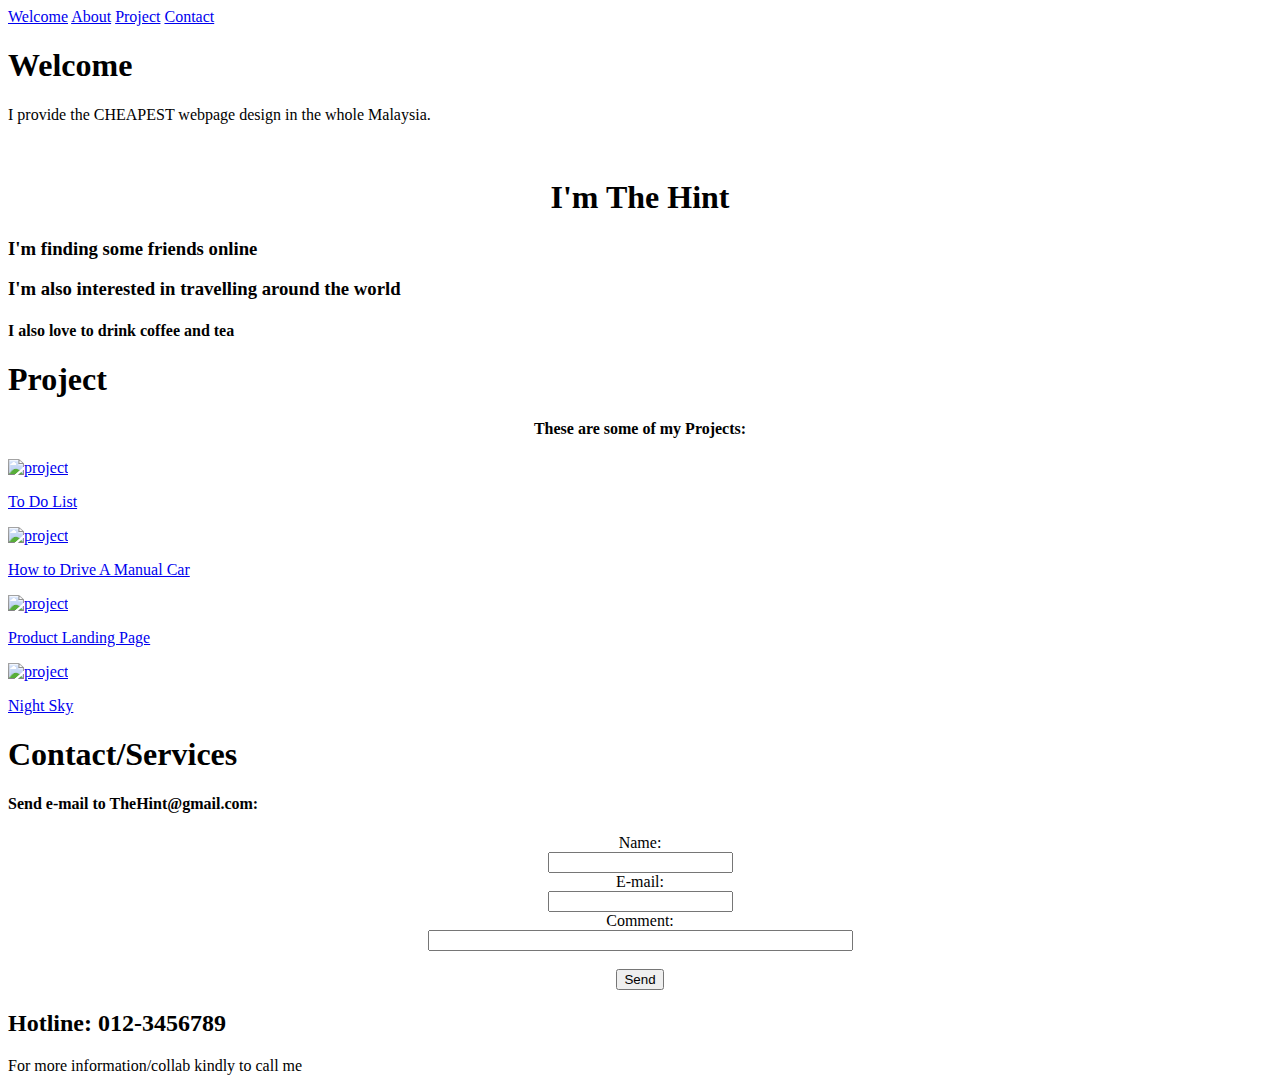
==== index.html @ 6b94841b "Create index.html for homepage" ====
<!DOCTYPE html>
<html lang="en">
<meta charset="UTF-8">
<title>Personal Portfolio Webpage</title>
<meta name="viewport" content="width=device-width,initial-scale=1">
<link rel="stylesheet" href="styles.css">
<body>
  <div class='navbar'>
      <a href='#welcome'>Welcome</a>
      <a href='#about'>About</a>
      <a href='#project'>Project</a>
      <a href='#contact'>Contact</a>
  </div>
  <main>
    
    <section id='welcome'>
      <h1>Welcome</h1>
      <p> I provide the CHEAPEST webpage design in the whole Malaysia.</p>
    </section>

    <section id='about'>
      <img src=''>
      <h1><center>I'm The Hint</h1>
      <h3>I'm finding some friends online</h3>
      <h3>I'm also interested in travelling around the world</h3>
      <h4>I also love to drink coffee and tea</h4>
    </section>

    <section id='project'>
      <h1>Project</h1>
      <h4><center>These are some of my Projects:  </h4>
      <div class="grid-container">
        
        <div class="grid-item">
        <a href="https://thehint1216.github.io/web/todo/" target="_blank">
          <img src="https://github.com/thehint1216/assets/blob/main/todo-list.png?raw=true" alt="project" class="grid-tiem project_1">
          <p class="project-title">
            <p>To Do List</p>
          </p>
        </a>
        </div>
      
      <div class="grid-item">
        <a href="https://codepen.io/Debug-Jing-Hin/full/ZEdGVJG" target="_blank">
          <img class="grid-item  project_1" src="https://i.imgur.com/ZeM45xw.png" alt="project">
          <p class="project-title">
            <p>How to Drive A Manual Car</p>
          </p>
        </a>
      </div>
        
        
        <div class='grid-item'>
        <a href="https://codepen.io/Debug-Jing-Hin/full/MWMyEWN" target="_blank">
          <img class="grid-item project_1" src="https://i.imgur.com/G6uYje6.png" alt="project">
          <p class="project-title">
           <p>Product Landing Page</p>
          </p>
        </a>
      </div>
    
      <div class='grid-item'>
        <a href="https://www.freecodecamp.org/learn/2022/responsive-web-design/learn-css-variables-by-building-a-city-skyline/step-118" target="_blank">
          <img class="grid-item project_1" src="https://i.imgur.com/mCySLbb.png" alt="project">
          <p class="project-title">
           <p>Night Sky</p>
          </p>
        </a>
      </div>
    
</section>

      <section id='contact'>
        <h1>Contact/Services</h1>
        <h4>Send e-mail to TheHint@gmail.com: </h4>

       <form action="mailto:TheHint@example.com"  method="post" enctype="text/plain">
         
     <center>
        Name:<br>
        <input type="text" name="name"><br>
        E-mail:<br>
        <input type="text" name="mail"><br>
        Comment:<br>
        <input type="text" name="comment" size="50"><br><br>
        <input type="submit" value="Send">
        </center>
         
       </form>
        
        <h2>Hotline: 012-3456789</h2>
        <p>For more information/collab kindly to call me</p>
        </setion>
  
  </main>

</body>
</html>
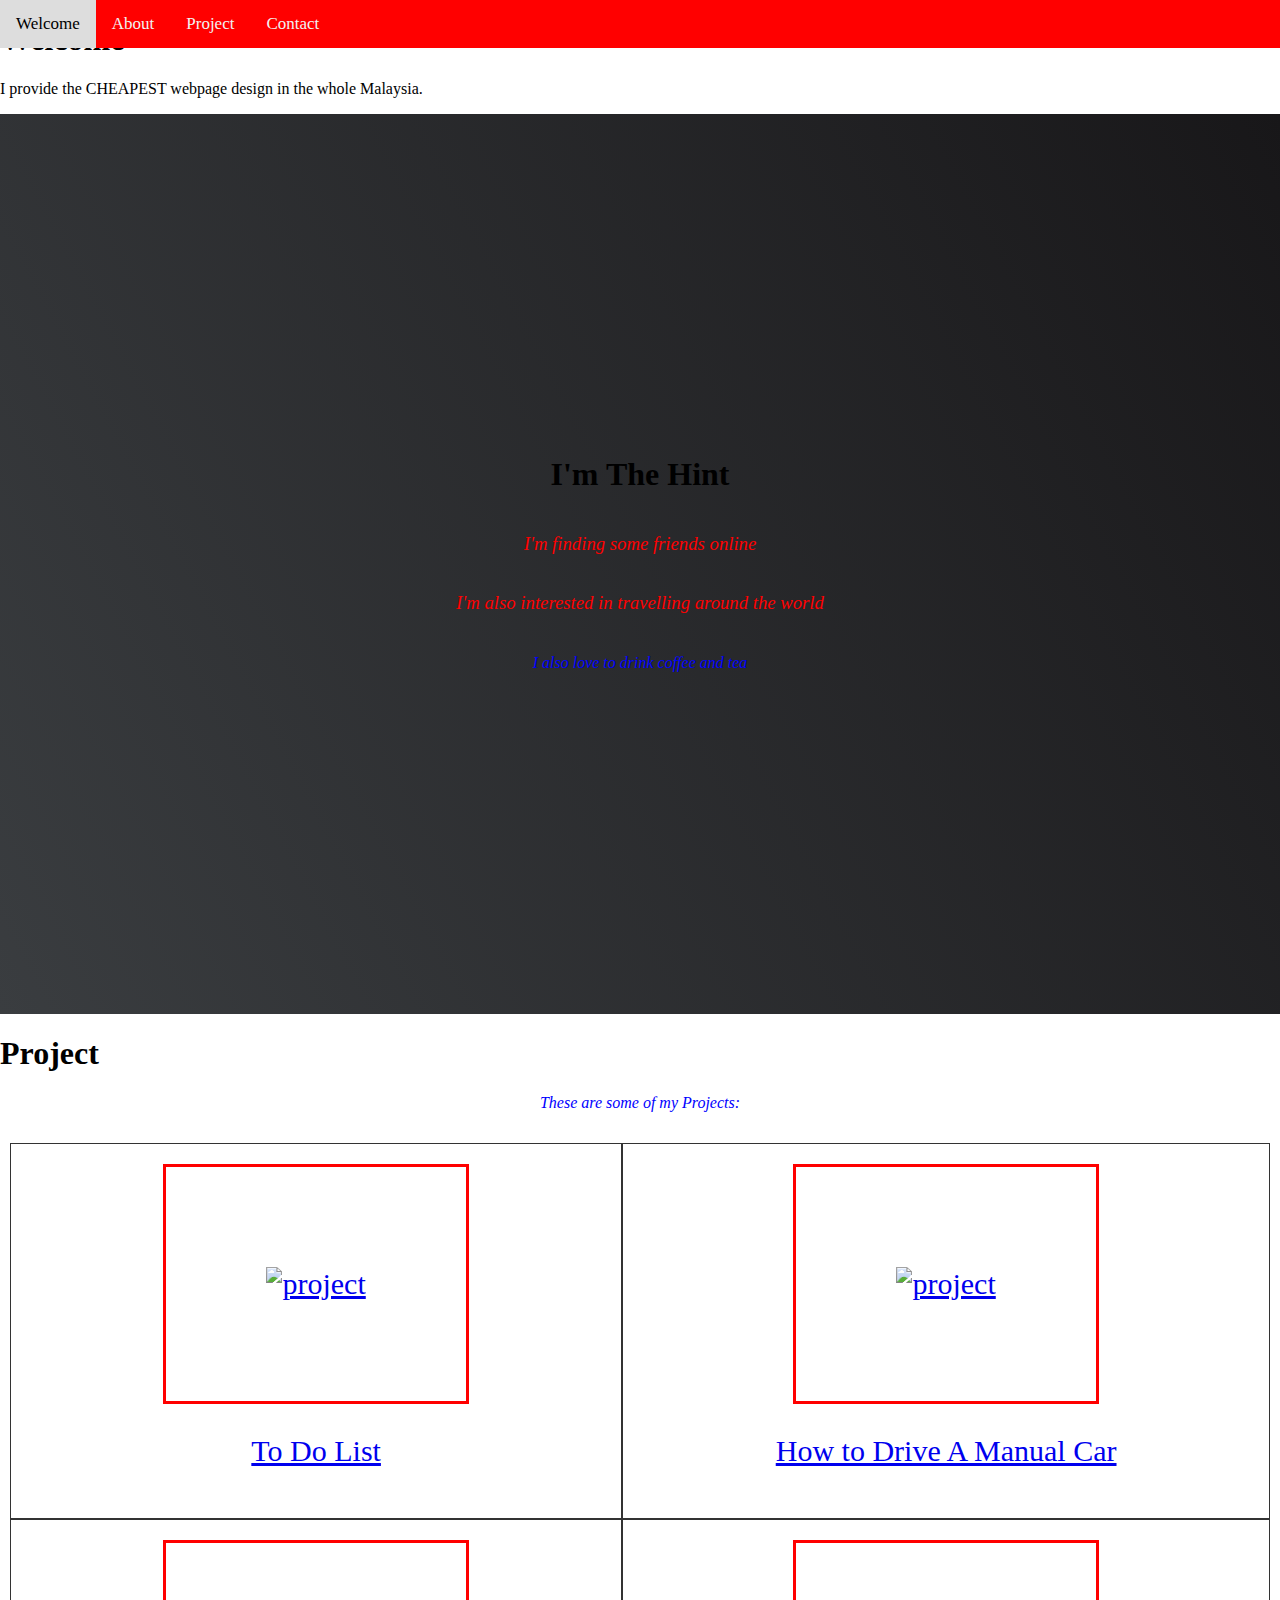
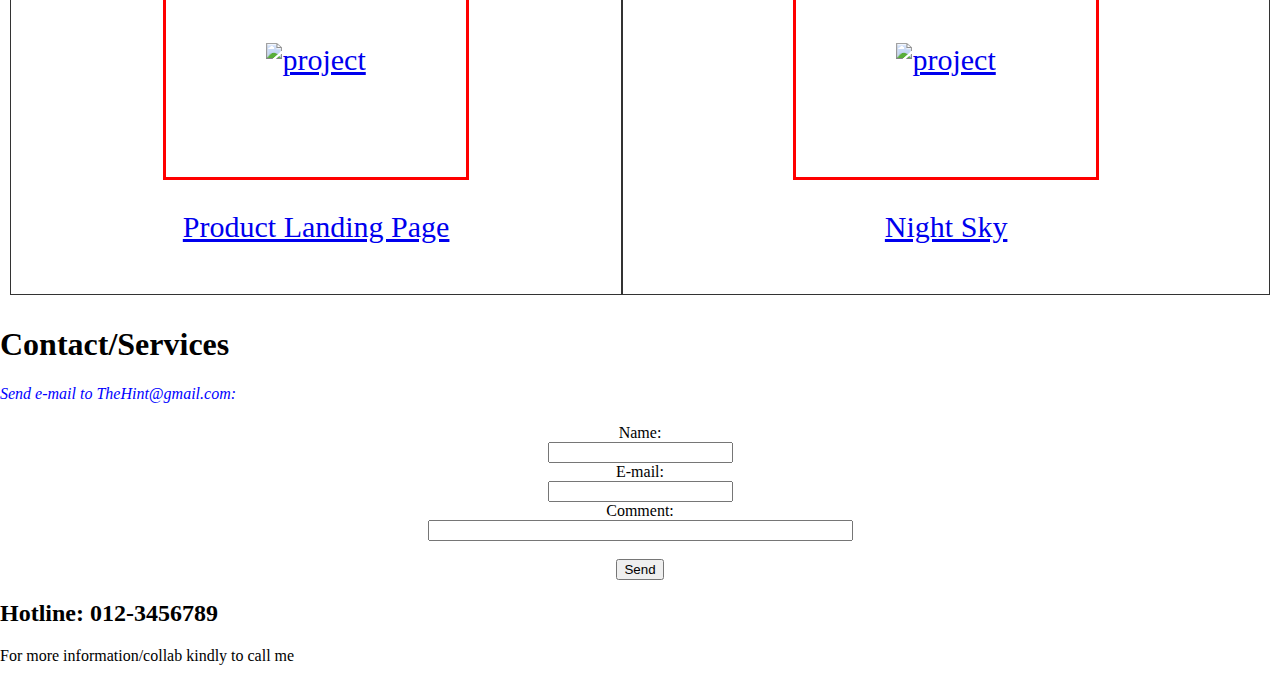
==== commit 1739dcdb: "add link for manual car project" ====
--- a/index.html
+++ b/index.html
@@ -41,7 +41,7 @@
         </div>
       
       <div class="grid-item">
-        <a href="https://codepen.io/Debug-Jing-Hin/full/ZEdGVJG" target="_blank">
+        <a href="https://thehint1216.github.io/web/manual-car/" target="_blank">
           <img class="grid-item  project_1" src="https://i.imgur.com/ZeM45xw.png" alt="project">
           <p class="project-title">
             <p>How to Drive A Manual Car</p>
--- a/styles.css
+++ b/styles.css
@@ -0,0 +1,177 @@
+body{
+  margin: 0px !important;
+}
+
+* {
+  box-sizing: border-box;
+}
+
+#about {
+  background-color: blue;
+}
+
+/* Change the width of the three columns to 100%
+(to stack horizontally on small screens) */
+@media only screen and (max-width: 600px) {
+  .columns {
+    width: 100%;
+  }
+}
+
+/* fixed navbar(upper menu)*/
+.navbar {
+  overflow: hidden;
+  background-color: red;
+  position: fixed;
+  top: 0;
+  width: 100%;
+  z-index: 10;
+}
+
+.navbar a {
+  float: left;
+  display: block;
+  color: #f2f2f2;
+  text-align: center;
+  padding: 14px 16px;
+  text-decoration: none;
+  font-size: 17px;
+}
+
+.navbar a:hover {
+  background: #ddd;
+  color: black;
+}
+
+/* Slideshow container */
+.slideshow-container {
+  max-width: 1000px;
+  position: relative;
+  margin: auto;
+}
+
+/* Hide the images by default */
+.mySlides {
+  display: none;
+}
+
+/* Next & previous buttons */
+.prev, .next {
+  cursor: pointer;
+  position: absolute;
+  top: 50%;
+  width: auto;
+  margin-top: -22px;
+  padding: 16px;
+  color: white;
+  font-weight: bold;
+  font-size: 18px;
+  transition: 0.6s ease;
+  border-radius: 0 3px 3px 0;
+  user-select: none;
+}
+
+/* Position the "next button" to the right */
+.next {
+  right: 0;
+  border-radius: 3px 0 0 3px;
+}
+
+/* On hover, add a black background color with a little bit see-through */
+.prev:hover, .next:hover {
+  background-color: rgba(0,0,0,0.8);
+}
+
+/* Caption text */
+.text {
+  color: #f2f2f2;
+  font-size: 15px;
+  padding: 8px 12px;
+  position: absolute;
+  bottom: 8px;
+  width: 100%;
+  text-align: center;
+}
+
+/* Number text (1/3 etc) */
+.numbertext {
+  color: #f2f2f2;
+  font-size: 12px;
+  padding: 8px 12px;
+  position: absolute;
+  top: 0;
+}
+
+/* The dots/bullets/indicators */
+.dot {
+  cursor: pointer;
+  height: 15px;
+  width: 15px;
+  margin: 0 2px;
+  background-color: #bbb;
+  border-radius: 50%;
+  display: inline-block;
+  transition: background-color 0.6s ease;
+}
+
+.active, .dot:hover {
+  background-color: #717171;
+}
+
+/* Fading animation */
+.fade {
+  animation-name: fade;
+  animation-duration: 1.5s;
+}
+
+@keyframes fade {
+  from {opacity: .4}
+  to {opacity: 1}
+}
+
+img {
+  z-index: 10;
+}
+
+#about {
+    display: flex;
+    flex-direction: column;
+    justify-content: center;
+    align-items: center;
+    width: 100%;
+    height: 100vh;
+    background-color: #black;
+    background-image: linear-gradient(62deg, #3a3d40 0%, #181719 100%);
+}
+  
+h3 {
+    font-weight: 200;
+    font-style: italic;
+    color: red;
+}
+
+h4 {
+  color: blue;
+  font-weight: 100;
+  font-style: oblique;
+}
+
+.grid-container {
+    display: grid;
+    grid-template-columns: auto auto;
+    padding: 10px;
+}
+  
+.grid-item {
+  background-color: rgba(255, 255, 255, 0.8);
+  border: 1px solid rgba(0, 0, 0, 0.8);
+  padding: 20px;
+  font-size: 30px;
+  text-align: center;
+}
+
+.project_1{
+  border: 3px solid red;
+  padding: 100px;
+  width: 500px;
+}
